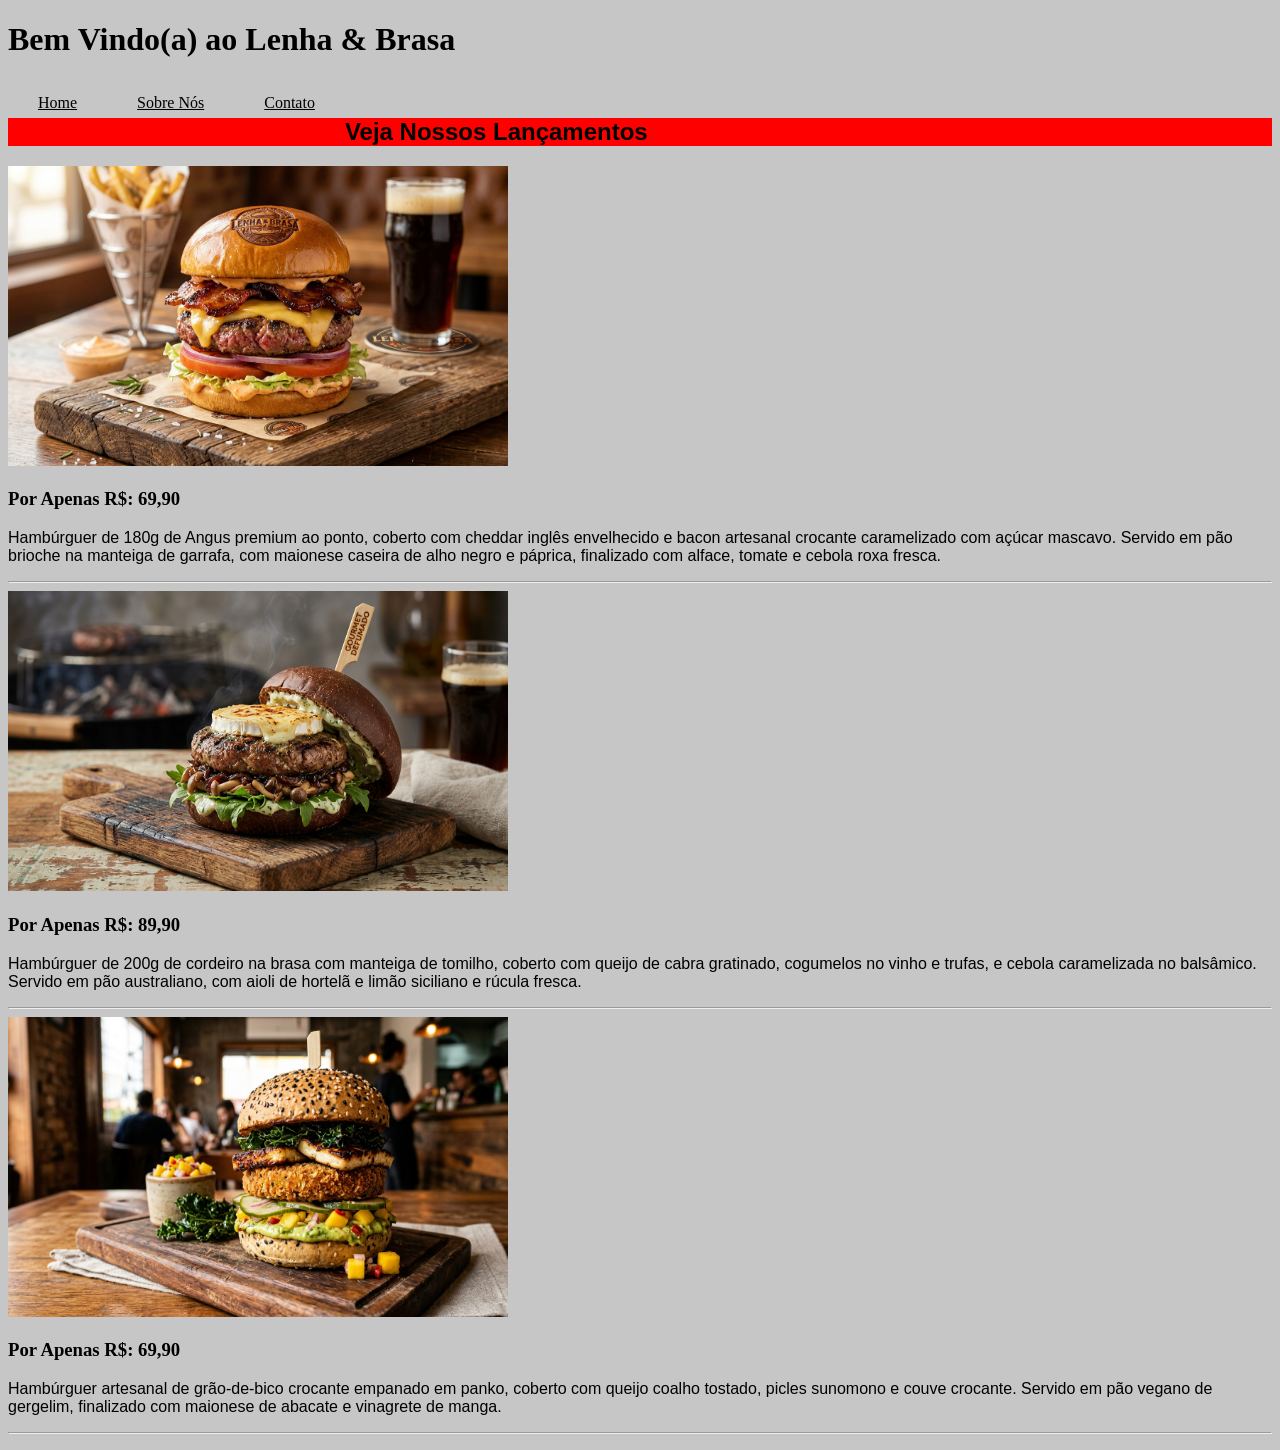
==== Home/index.html @ 26efe4f5 "Atividade_Avaliativa_HTML_CSS Deixar salvo pq até agora está tudo funcionando." ====
<!DOCTYPE html>
<html lang="pt-br">

<head>
    <meta charset="UTF-8">
    <meta name="viewport" content="width=device-width, initial-scale=1.0">
    <title>Home</title>
    <link rel="stylesheet" href="../_css/estilo.css">
</head>

<body>
    <!-- Parte do Menu da Página -->
    <h1>Bem Vindo(a) ao Lenha & Brasa</h1>
    <nav class="menu">
        <ul>
           <li><a class="redirect" href="index.html">Home</a></li>
           <li><a class="redirect" href="sobre.html">Sobre Nós</a></li>
           <li><a class="redirect" href="contato.html">Contato</a></li>
        </ul>
    </nav>
    <p></p><br>
    <!-- Apresentação de Produtos -->
    <h2 class="Home">Veja Nossos Lançamentos</h2>
    <p></p>
    <div class="produtos">
        <!-- Produto 1 -->
        <img src="../_image/Produto1.jpg"><br>
        <h3>Por Apenas R$: 69,90</h3>
        <p>Hambúrguer de 180g de Angus premium ao ponto, coberto com cheddar inglês envelhecido e bacon artesanal
            crocante caramelizado com açúcar mascavo. Servido em pão brioche na manteiga de garrafa, com maionese
            caseira de alho negro e páprica, finalizado com alface, tomate e cebola roxa fresca.</p>
        <hr>
        <!-- Produto 2 -->
        <img src="../_image/Produto2.jpg">
        <h3>Por Apenas R$: 89,90</h3>
        <p>Hambúrguer de 200g de cordeiro na brasa com manteiga de tomilho, coberto com queijo de cabra gratinado,
            cogumelos no vinho e trufas, e cebola caramelizada no balsâmico. Servido em pão australiano, com aioli de
            hortelã e limão siciliano e rúcula fresca.</p>
        <hr>
        <!-- Produto 3 -->
        <img src="../_image/Produto3.jpg">
        <h3>Por Apenas R$: 69,90</h3>
        <p>Hambúrguer artesanal de grão-de-bico crocante empanado em panko, coberto com queijo coalho tostado, picles
            sunomono e couve crocante. Servido em pão vegano de gergelim, finalizado com maionese de abacate e vinagrete
            de manga.</p>
        <hr>
        <p></p>

    </div>
</body>

</html>
---- _css/estilo.css ----
/* Estilização do Menu */
ul{
    list-style-type: none;
    margin: 0;
    padding: 0;
    box-shadow: 3px 3px 4px black;
    text-align: center;
}

li{
    float: left;

}

li a{
    display: block;
    color: black;
    padding: 14px 16px;
    padding-left: 30px;
    padding-right: 30px;
}

 /* Página Home */
 /* Imagem dos Produtos */
.produtos img{
  width: 500px;
  height: 300px;
}

p{
 font-family: Arial, Helvetica, sans-serif;
 
}

body{
    background-color: rgb(199, 198, 198);
}

.Home{
    font-family:Arial, Helvetica, sans-serif;
    background-color: red;
}
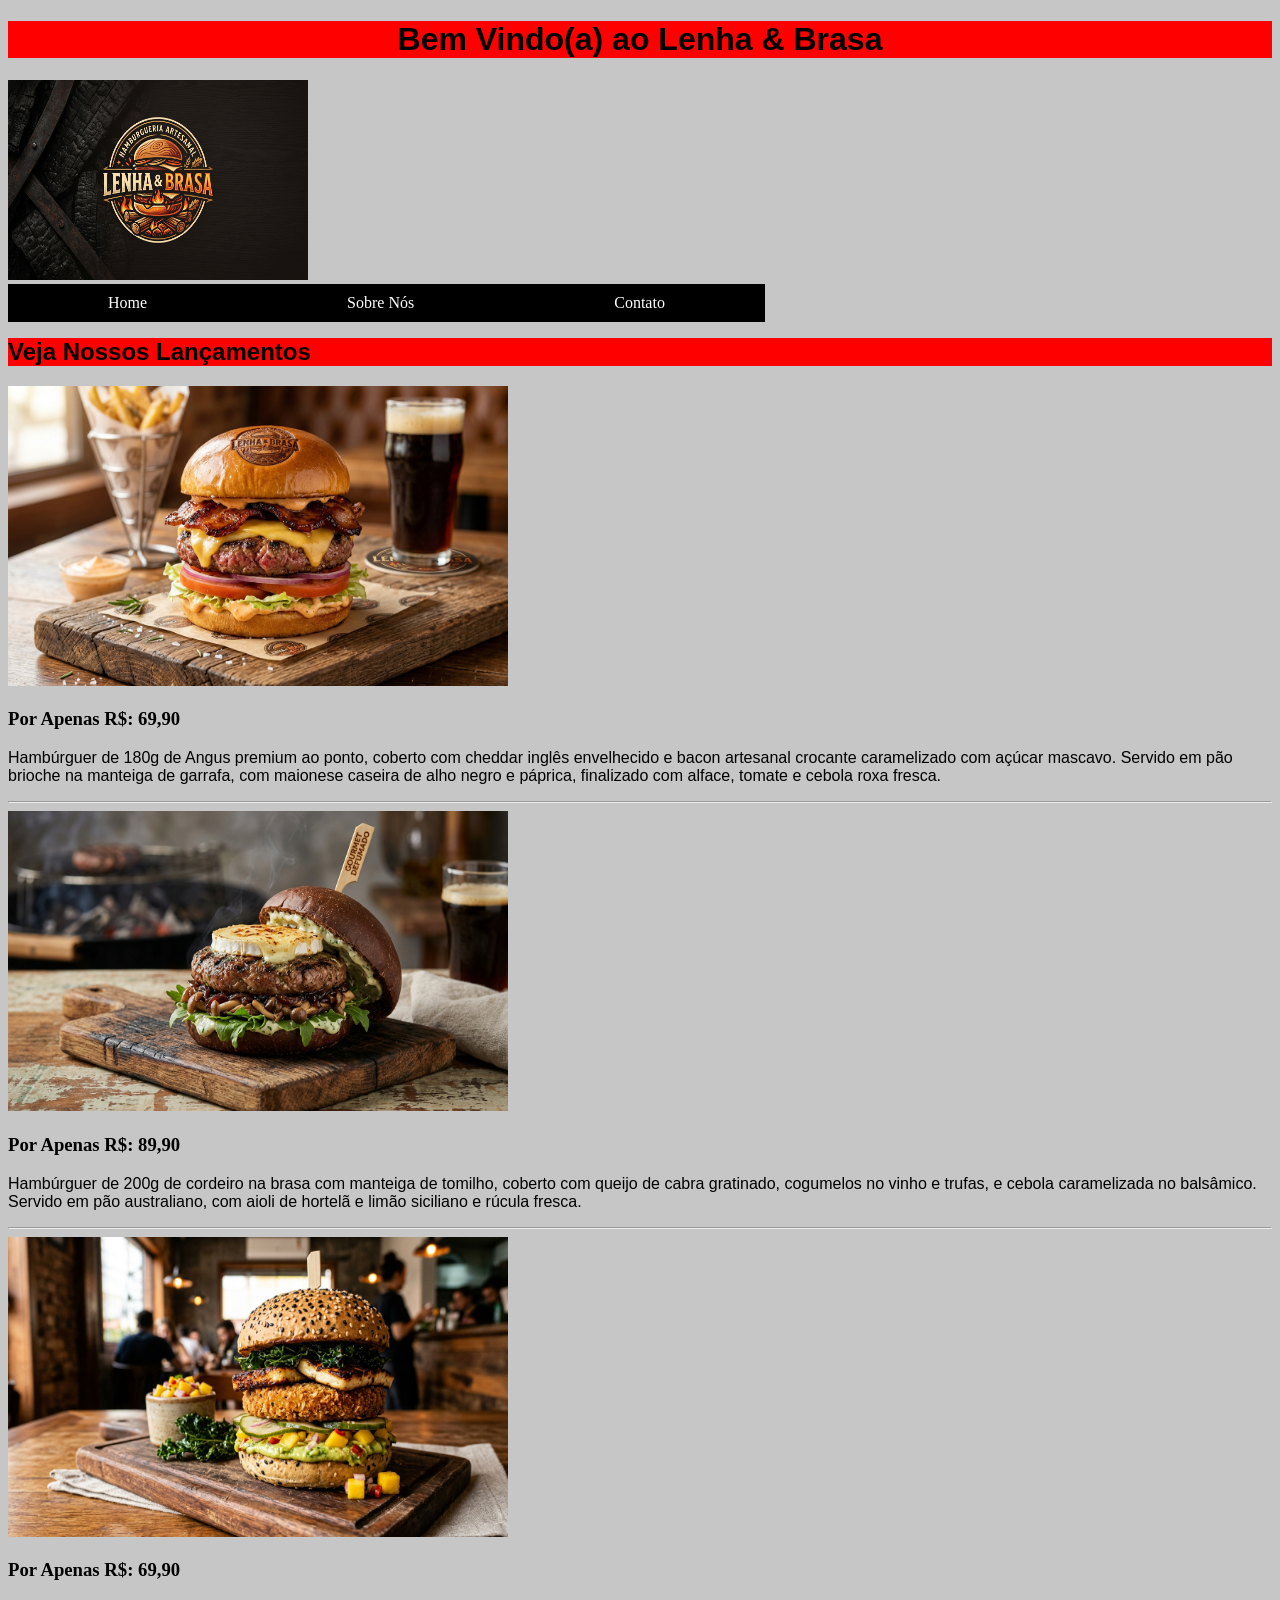
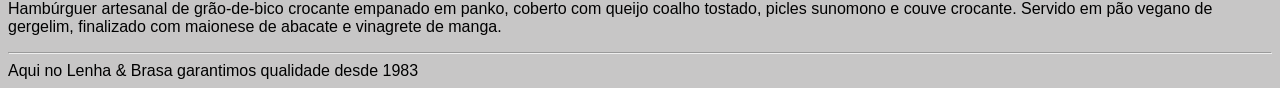
==== commit b0555264: "AtividadeAvaliativa_HTML_CSS Vou começar a segunda página "Sobre Nós" então estou salvando a parte 1" ====
--- a/Home/index.html
+++ b/Home/index.html
@@ -12,10 +12,11 @@
     <!-- Parte do Menu da Página -->
     <h1>Bem Vindo(a) ao Lenha & Brasa</h1>
     <nav class="menu">
+        <img class="logo" src="../_image/Logo_Hamburgueria.jpg">
         <ul>
-           <li><a class="redirect" href="index.html">Home</a></li>
-           <li><a class="redirect" href="sobre.html">Sobre Nós</a></li>
-           <li><a class="redirect" href="contato.html">Contato</a></li>
+            <li><a class="redirect" href="index.html">Home</a></li>
+            <li><a class="redirect" href="sobre.html">Sobre Nós</a></li>
+            <li><a class="redirect" href="contato.html">Contato</a></li>
         </ul>
     </nav>
     <p></p><br>
@@ -44,9 +45,8 @@
             sunomono e couve crocante. Servido em pão vegano de gergelim, finalizado com maionese de abacate e vinagrete
             de manga.</p>
         <hr>
-        <p></p>
-
     </div>
+    <footer class="footermenu">Aqui no Lenha & Brasa garantimos qualidade desde 1983</footer>
 </body>
 
 </html>
--- a/_css/estilo.css
+++ b/_css/estilo.css
@@ -1,10 +1,23 @@
 /* Estilização do Menu */
+ /* Página Home */
+h1{
+    text-align: center;
+    font-family: Arial, Helvetica, sans-serif;
+    background-color: red;
+}
+
+.logo{
+     width: 300px;
+     height: 200px;
+}
 ul{
     list-style-type: none;
     margin: 0;
     padding: 0;
     box-shadow: 3px 3px 4px black;
     text-align: center;
+    border-radius: 6px;
+    background-color: rgb(252, 52, 52);
 }
 
 li{
@@ -14,13 +27,20 @@
 
 li a{
     display: block;
-    color: black;
-    padding: 14px 16px;
-    padding-left: 30px;
-    padding-right: 30px;
+    color: white;
+    padding: 10px 10px;
+    padding-left: 100px;
+    padding-right: 100px;
+    text-decoration: none;
+    background-color: black;
 }
 
- /* Página Home */
+li a:hover{
+    background-color: red;
+    transition: 0.1s;
+    
+}
+
  /* Imagem dos Produtos */
 .produtos img{
   width: 500px;
@@ -39,4 +59,12 @@
 .Home{
     font-family:Arial, Helvetica, sans-serif;
     background-color: red;
-}+}
+
+.footermenu{
+    font-family: Arial, Helvetica, sans-serif;
+}
+/*  */
+/*  */
+/* Agora Vou estilizar a parte que fala "Sobre Nós */
+
